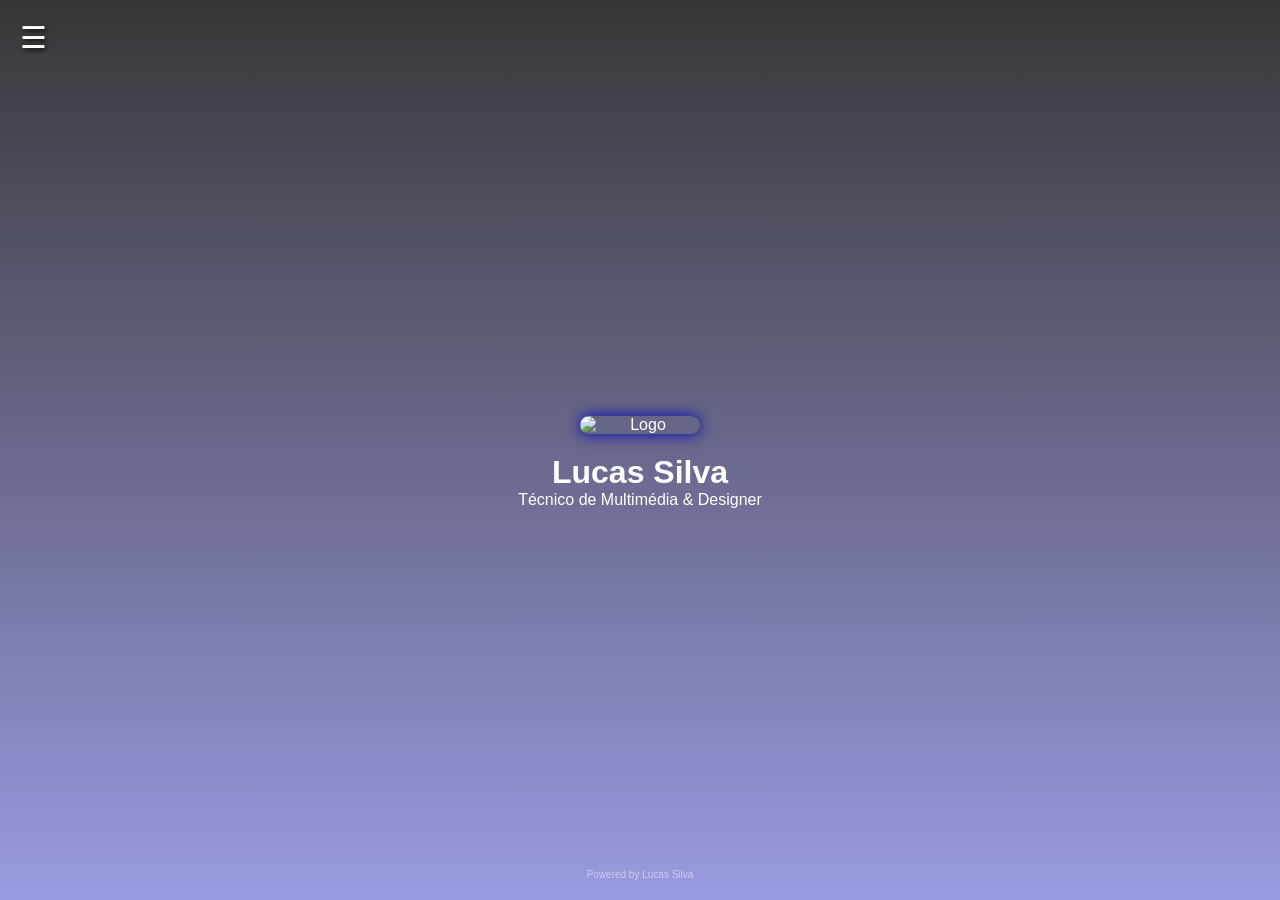
==== index.html @ 4f45de29 "Add files via upload" ====
<!DOCTYPE html>
<html lang="pt">
<head>
 <meta charset="UTF-8">
 <meta name="viewport" content="width=device-width, initial-scale=1.0">
 <title>My Creative Hub</title>
 <link rel="stylesheet" href="style.css">
 <link rel="manifest" href="manifest.json">
</head>
<body class="home-bg">
 <div class="menu-container">
 <div class="hamburger" onclick="toggleMenu()">☰</div>
 <nav id="nav-menu" class="hidden">
 <a href="pap.html">A minha PAP</a>
 <a href="https://www.behance.net/teu-utilizador" target="_blank">Meu
Portfólio</a>
 <a href="mailto:email@exemplo.com">Contacto</a>
 </nav>
 </div>
 <main class="hero-content">
 <img src="assets/images/icon-192.png" alt="Logo" class="main-logo">
 <h1>Lucas Silva</h1>
 <p>Técnico de Multimédia & Designer</p>
 </main>
 <footer>Powered by Lucas Silva</footer>
 <script>
 function toggleMenu() {
 document.getElementById('nav-menu').classList.toggle('hidden');
 }
 </script>
    </body>
</html>
---- style.css ----
:root {
  --primary-color: #0303b5;    /* Tu Azul Rey */
  --accent-color: #00d4ff;     /* Cian para detalles tech */
  --bg-dark: #050505; 
  --text-light: #ffffff;
}

* { box-sizing: border-box; margin: 0; padding: 0; }

body { 
  font-family: 'Segoe UI', sans-serif; 
  background-color: var(--bg-dark); 
  color: var(--text-light); 
}

/* --- Ecrã Inicial --- */
.home-bg {
  background: linear-gradient(rgba(5, 5, 5, 0.8), rgba(3, 3, 181, 0.4)),
              url('assets/images/pap-preview.png');
  background-size: cover;
  background-position: center;
  min-height: 100vh;
  display: flex;
  flex-direction: column;
}

.menu-container { padding: 20px; position: relative; z-index: 10; }

.hamburger { 
  font-size: 30px; 
  cursor: pointer; 
  text-shadow: 2px 2px 4px rgba(0,0,0,0.8);
}

.hidden { display: none; }

#nav-menu { 
  background: rgba(3, 3, 181, 0.95); 
  backdrop-filter: blur(10px);
  padding: 20px; 
  border-radius: 15px;
  border: 1px solid rgba(255,255,255,0.2);
  width: 90%; 
  margin: 10px auto; 
}

#nav-menu a { 
  display: block; 
  color: white; 
  padding: 12px; 
  text-decoration: none; 
  font-weight: bold; 
  border-bottom: 1px solid rgba(255,255,255,0.1);
}

.hero-content {
  flex-grow: 1;
  display: flex;
  flex-direction: column;
  align-items: center;
  justify-content: center;
  text-align: center;
}

.main-logo { 
  width: 120px; 
  border-radius: 20px; 
  margin-bottom: 20px;
  box-shadow: 0 0 15px var(--primary-color); 
}

/* --- Página PAP --- */
header { text-align: center; padding: 40px 20px 20px 20px; }

.pap-image { 
  width: 90%; 
  max-width: 450px; 
  display: block; 
  margin: 0 auto 20px auto;
  border-radius: 15px; 
  border: 2px solid var(--primary-color);
  box-shadow: 0 0 20px rgba(3, 3, 181, 0.5);
}

.pap-text { 
  font-size: 16px; 
  line-height: 1.6; 
  max-width: 500px; 
  margin: 0 auto; 
  padding: 10px; 
  text-align: justify; 
}

.btn {
  display: block;
  width: 80%;
  max-width: 300px;
  background: var(--primary-color);
  color: white;
  text-align: center;
  padding: 15px;
  margin: 20px auto;
  border-radius: 12px;
  text-decoration: none;
  font-weight: bold;
  border: 1px solid var(--accent-color);
  transition: 0.3s;
}

.btn:hover { transform: scale(1.05); }

footer { text-align: center; color: rgba(255,255,255,0.5); font-size: 10px; padding: 20px; }
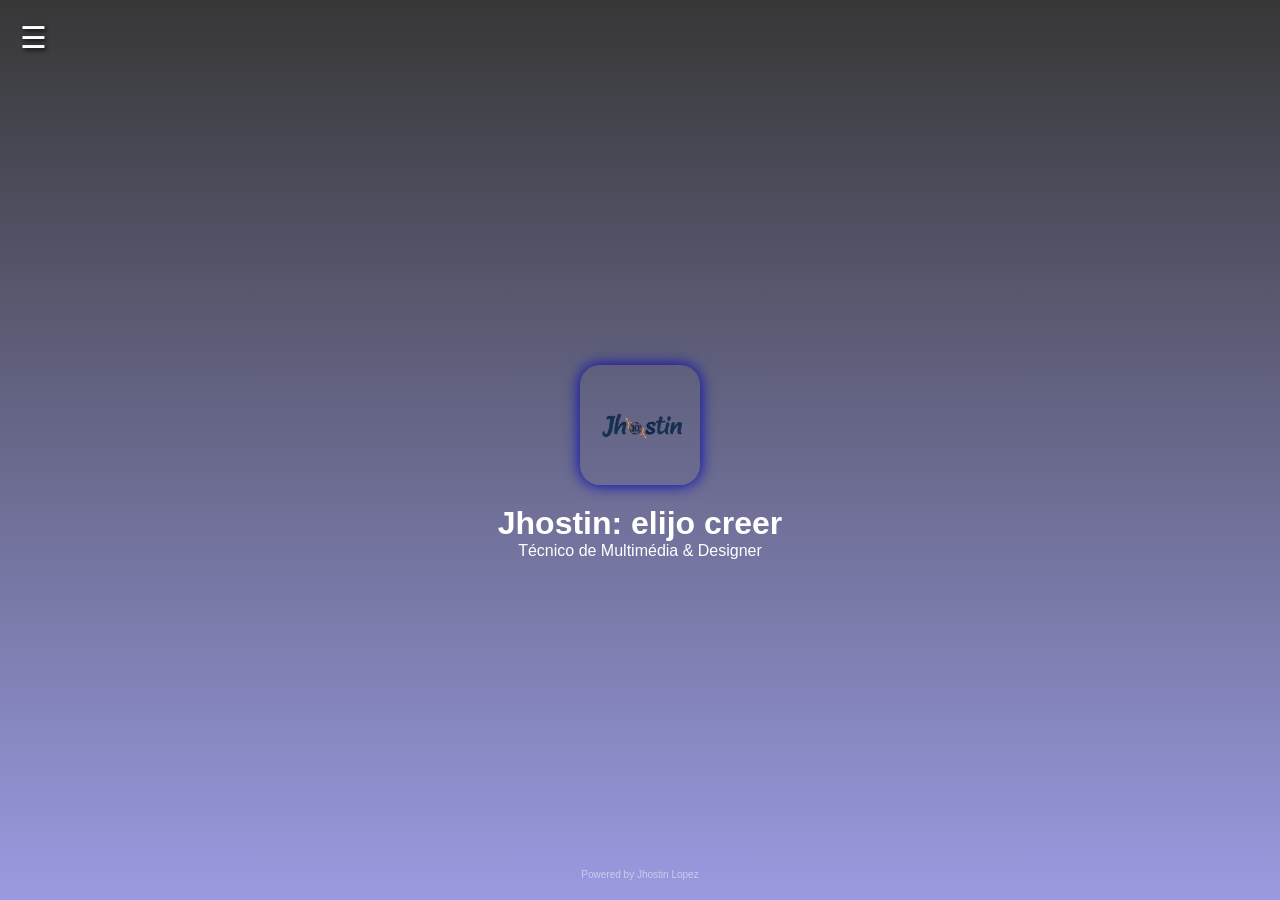
==== commit 0c23452b: "Update index.html" ====
--- a/index.html
+++ b/index.html
@@ -3,7 +3,7 @@
 <head>
  <meta charset="UTF-8">
  <meta name="viewport" content="width=device-width, initial-scale=1.0">
- <title>My Creative Hub</title>
+ <title>Jhostin:Elijo creer</title>
  <link rel="stylesheet" href="style.css">
  <link rel="manifest" href="manifest.json">
 </head>
@@ -11,22 +11,22 @@
  <div class="menu-container">
  <div class="hamburger" onclick="toggleMenu()">☰</div>
  <nav id="nav-menu" class="hidden">
- <a href="pap.html">A minha PAP</a>
- <a href="https://www.behance.net/teu-utilizador" target="_blank">Meu
+ <a href="pap.html">Jhostin: elijo creer</a>
+ <a href="https://www.behance.net/teu-utilizador" target="_blank">
 Portfólio</a>
  <a href="mailto:email@exemplo.com">Contacto</a>
  </nav>
  </div>
  <main class="hero-content">
  <img src="assets/images/icon-192.png" alt="Logo" class="main-logo">
- <h1>Lucas Silva</h1>
+ <h1>Jhostin: elijo creer</h1>
  <p>Técnico de Multimédia & Designer</p>
  </main>
- <footer>Powered by Lucas Silva</footer>
+ <footer>Powered by Jhostin Lopez</footer>
  <script>
  function toggleMenu() {
  document.getElementById('nav-menu').classList.toggle('hidden');
  }
  </script>
     </body>
-</html>   +</html>   
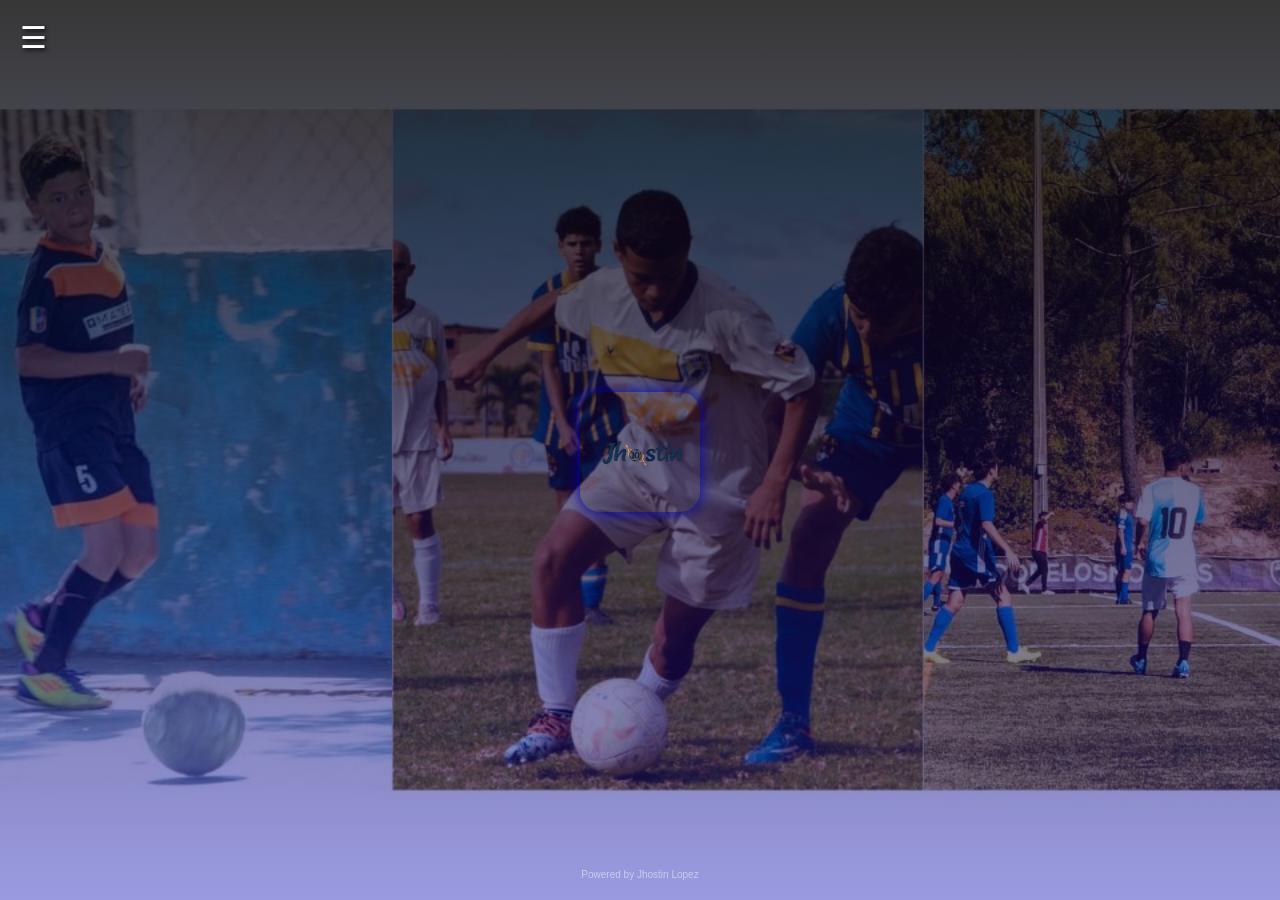
==== commit 8d1fb0b9: "Update index.html" ====
--- a/index.html
+++ b/index.html
@@ -19,8 +19,6 @@
  </div>
  <main class="hero-content">
  <img src="assets/images/icon-192.png" alt="Logo" class="main-logo">
- <h1>Jhostin: elijo creer</h1>
- <p>Técnico de Multimédia & Designer</p>
  </main>
  <footer>Powered by Jhostin Lopez</footer>
  <script>
--- a/style.css
+++ b/style.css
@@ -15,13 +15,29 @@
 
 /* --- Ecrã Inicial --- */
 .home-bg {
+  /* Mantengo tus degradados con el Azul Rey */
   background: linear-gradient(rgba(5, 5, 5, 0.8), rgba(3, 3, 181, 0.4)),
-              url('assets/images/pap-preview.png');
-  background-size: cover;
-  background-position: center;
-  min-height: 100vh;
+              url('assets/images/pap-preview.jpg');
+  
+  /* ESTO ES LO IMPORTANTE */
+  background-size: cover;      /* La imagen cubre todo sin estirarse */
+  background-position: center; /* Se centra para que lo más importante se vea */
+  background-repeat: no-repeat;
+  
+  /* Ajuste para móviles */
+  min-height: 100vh;           /* Altura total de la pantalla */
+  width: 100%;
   display: flex;
   flex-direction: column;
+}
+
+/* Media Query: Ajustes específicos para móviles */
+@media (max-width: 600px) {
+  .home-bg {
+    /* Si la imagen sigue viéndose mal, puedes ajustar el foco aquí */
+    background-position: center center; 
+    background-attachment: scroll; /* Evita errores visuales en iOS */
+  }
 }
 
 .menu-container { padding: 20px; position: relative; z-index: 10; }
@@ -109,4 +125,12 @@
 
 .btn:hover { transform: scale(1.05); }
 
-footer { text-align: center; color: rgba(255,255,255,0.5); font-size: 10px; padding: 20px; }+footer { text-align: center; color: rgba(255,255,255,0.5); font-size: 10px; padding: 20px; }
+* {
+  -webkit-tap-highlight-color: transparent; /* Quita el cuadro azul al tocar botones */
+  user-select: none; /* Evita copiar texto por error como en una App real */
+}
+
+input, textarea {
+  user-select: text; /* Permite escribir si añades formularios después */
+}
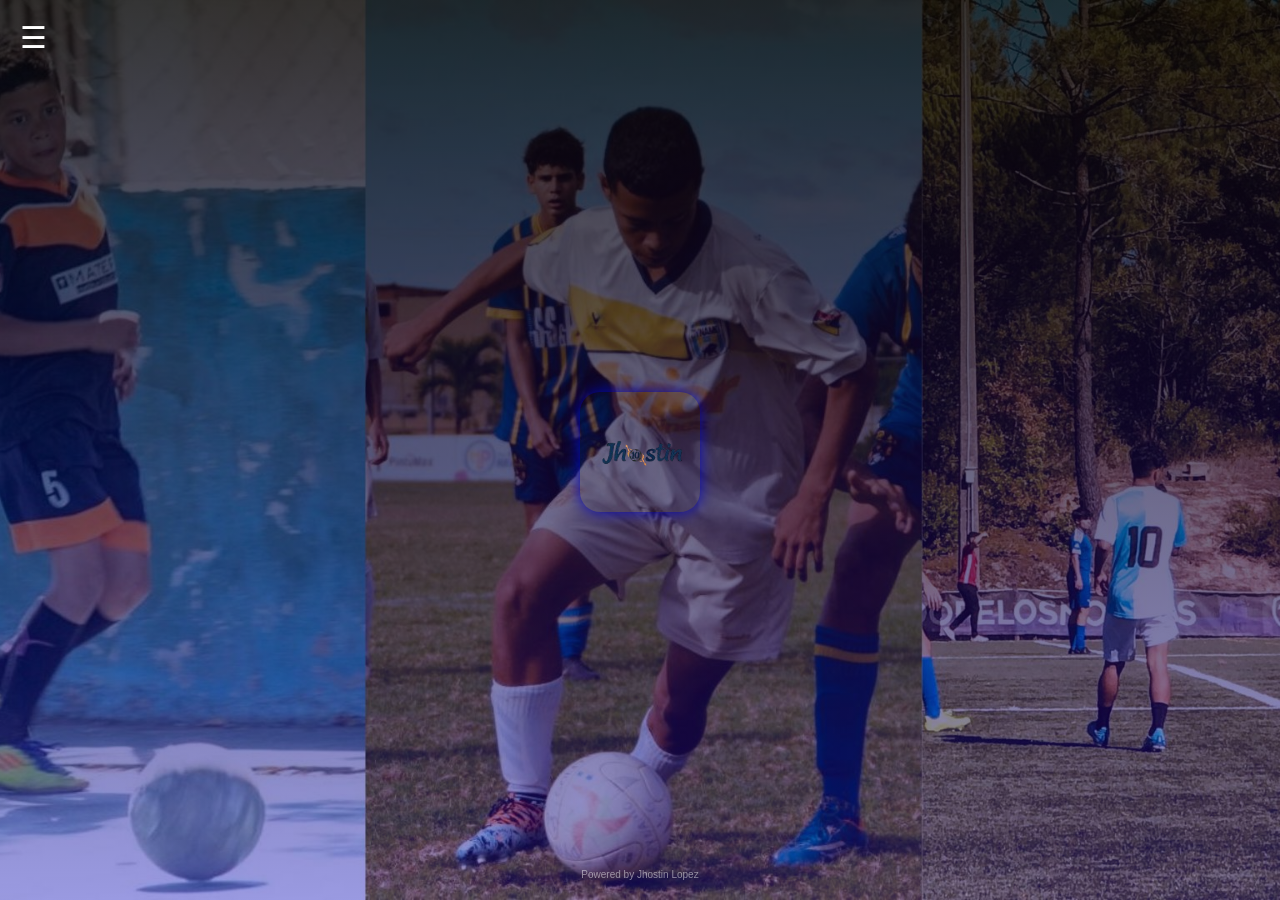
==== commit 69f4fa34: "Update index.html" ====
--- a/index.html
+++ b/index.html
@@ -1,8 +1,8 @@
 <!DOCTYPE html>
 <html lang="pt">
 <head>
- <meta charset="UTF-8">
- <meta name="viewport" content="width=device-width, initial-scale=1.0">
+ <meta name="apple-mobile-web-app-status-bar-style" content="black-translucent">
+<meta name="theme-color" content="#0303b5">
  <title>Jhostin:Elijo creer</title>
  <link rel="stylesheet" href="style.css">
  <link rel="manifest" href="manifest.json">
